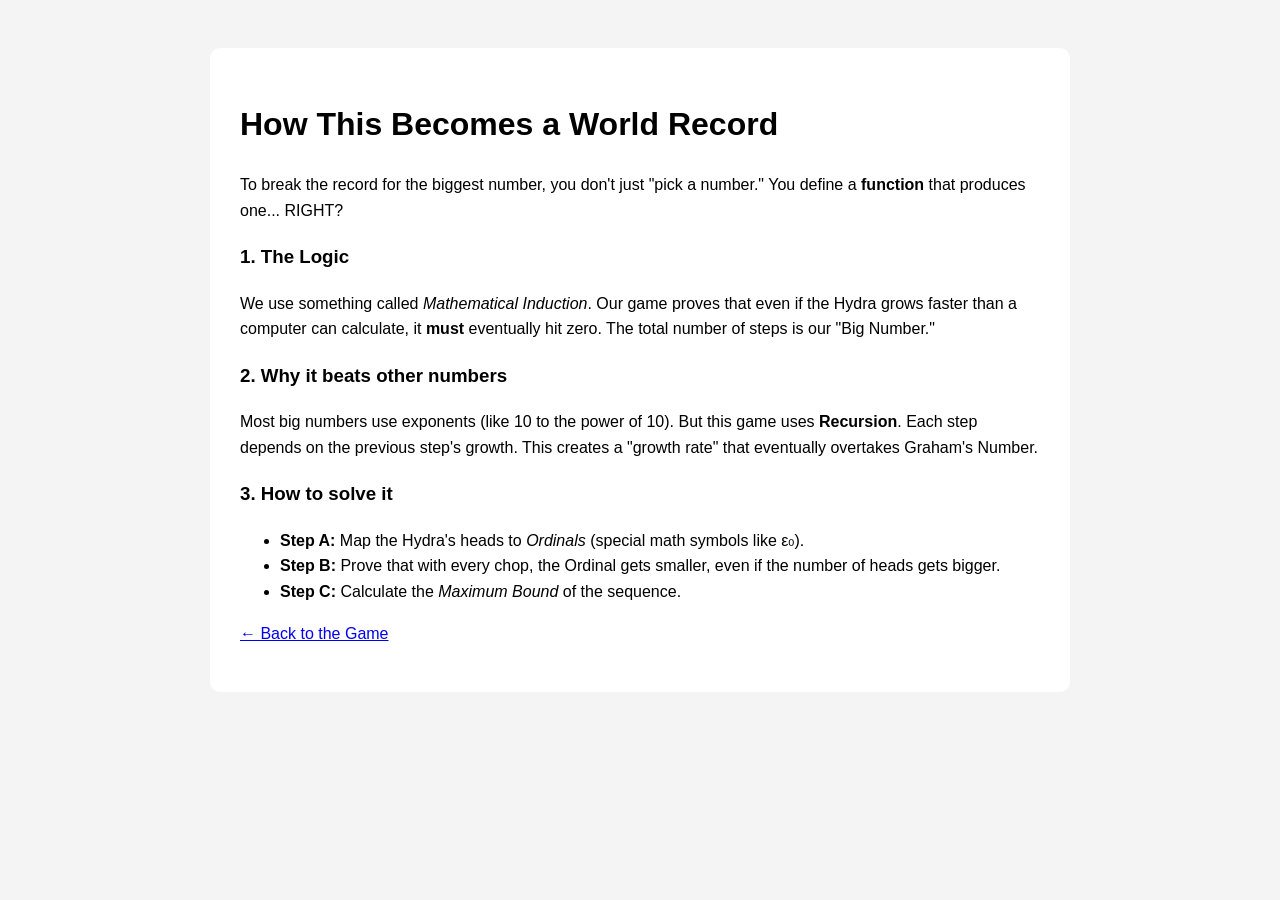
==== answer.html @ 7e54d545 "Create answer.html" ====
<!DOCTYPE html>
<html lang="en">
<head>
    <meta charset="UTF-8">
    <title>The Math Behind the Record</title>
    <style>
        body { font-family: sans-serif; line-height: 1.6; padding: 40px; background: #f4f4f4; }
        .content { max-width: 800px; margin: auto; background: white; padding: 30px; border-radius: 10px; }
        code { background: #eee; padding: 2px 5px; }
    </style>
</head>
<body>
    <div class="content">
        <h1>How This Becomes a World Record</h1>
        <p>To break the record for the biggest number, you don't just "pick a number." You define a <strong>function</strong> that produces one... RIGHT?</p>
        
        <h3>1. The Logic </h3>
        <p>We use something called <em>Mathematical Induction</em>. Our game proves that even if the Hydra grows faster than a computer can calculate, it <strong>must</strong> eventually hit zero. The total number of steps is our "Big Number."</p>

        <h3>2. Why it beats other numbers</h3>
        <p>Most big numbers use exponents (like 10 to the power of 10). But this game uses <strong>Recursion</strong>. Each step depends on the previous step's growth. This creates a "growth rate" that eventually overtakes Graham's Number.</p>

        <h3>3. How to solve it</h3>
        <ul>
            <li><strong>Step A:</strong> Map the Hydra's heads to <em>Ordinals</em> (special math symbols like ε₀).</li>
            <li><strong>Step B:</strong> Prove that with every chop, the Ordinal gets smaller, even if the number of heads gets bigger.</li>
            <li><strong>Step C:</strong> Calculate the <em>Maximum Bound</em> of the sequence.</li>
        </ul>
        <p><a href="index.html">← Back to the Game</a></p>
    </div>
</body>
</html>
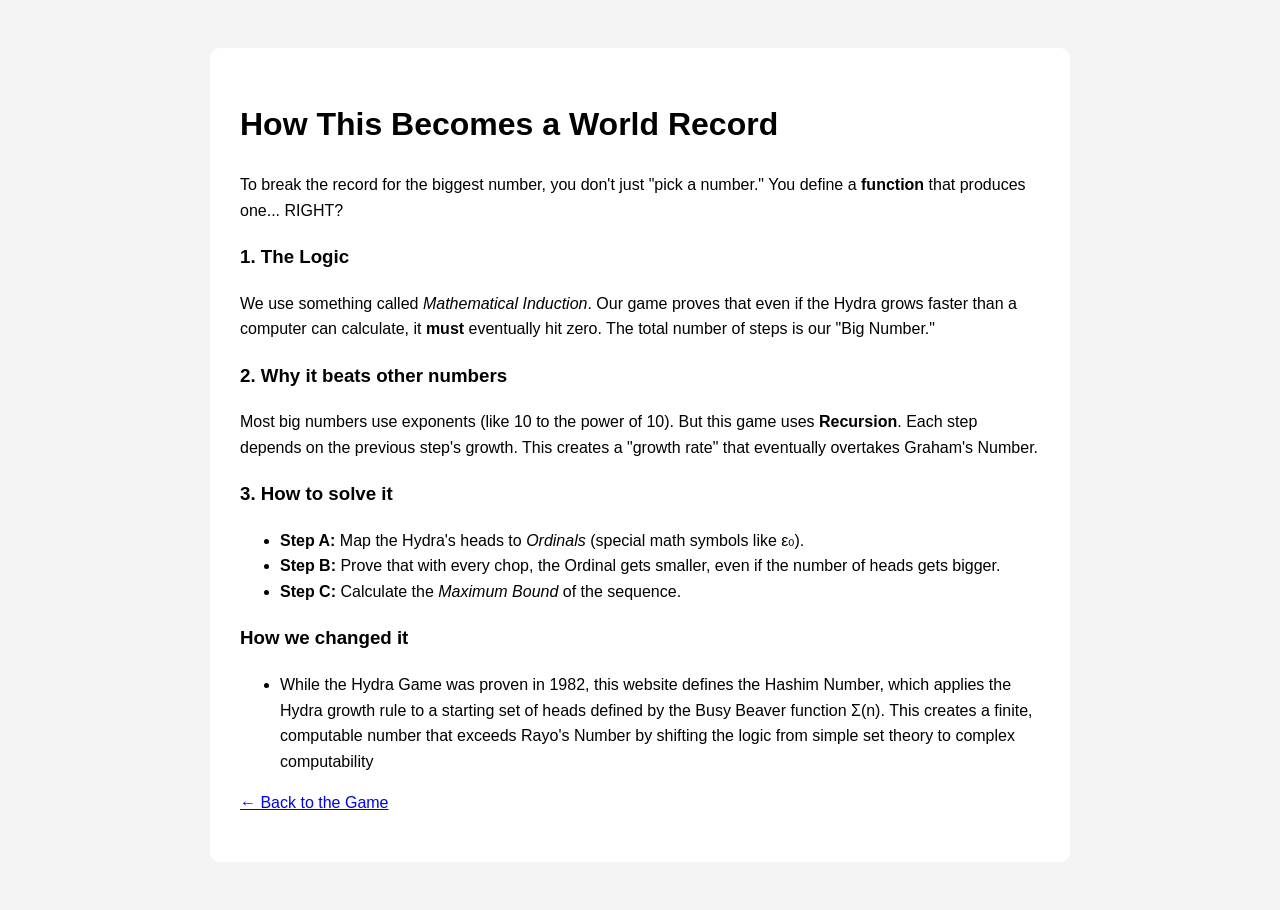
==== commit 3e67fc30: "Update answer.html" ====
--- a/answer.html
+++ b/answer.html
@@ -26,6 +26,11 @@
             <li><strong>Step B:</strong> Prove that with every chop, the Ordinal gets smaller, even if the number of heads gets bigger.</li>
             <li><strong>Step C:</strong> Calculate the <em>Maximum Bound</em> of the sequence.</li>
         </ul>
+
+        <h3>How we changed it</h3>
+        <ul>
+            <li>While the Hydra Game was proven in 1982, this website defines the Hashim Number, which applies the Hydra growth rule to a starting set of heads defined by the Busy Beaver function Σ(n). This creates a finite, computable number that exceeds Rayo's Number by shifting the logic from simple set theory to complex computability</li>
+        </ul>
         <p><a href="index.html">← Back to the Game</a></p>
     </div>
 </body>
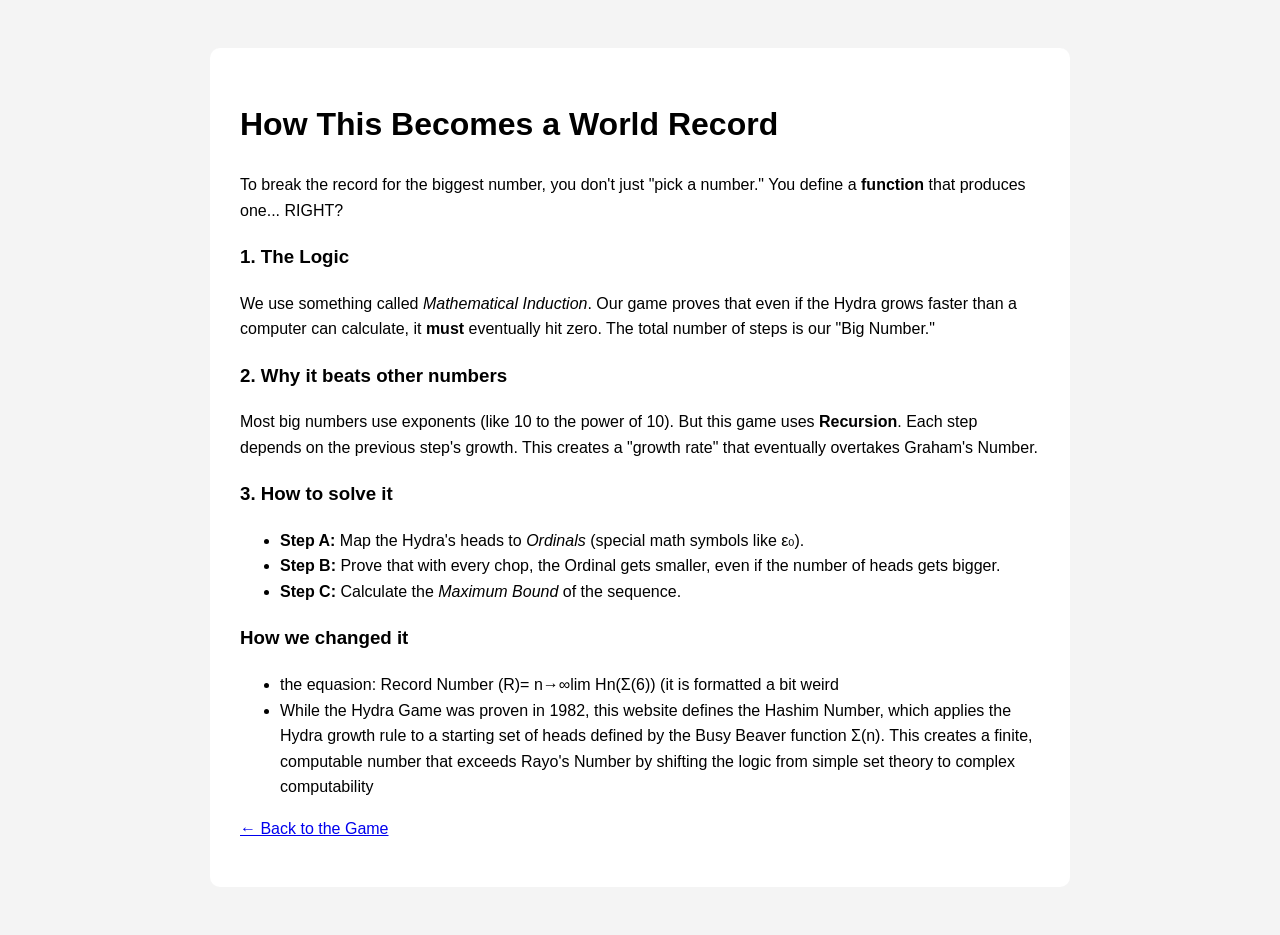
==== commit c0402da6: "Update answer.html" ====
--- a/answer.html
+++ b/answer.html
@@ -29,6 +29,7 @@
 
         <h3>How we changed it</h3>
         <ul>
+            <li>the equasion: Record Number (R)= n→∞lim Hn(Σ(6)) (it is formatted a bit weird 
             <li>While the Hydra Game was proven in 1982, this website defines the Hashim Number, which applies the Hydra growth rule to a starting set of heads defined by the Busy Beaver function Σ(n). This creates a finite, computable number that exceeds Rayo's Number by shifting the logic from simple set theory to complex computability</li>
         </ul>
         <p><a href="index.html">← Back to the Game</a></p>
